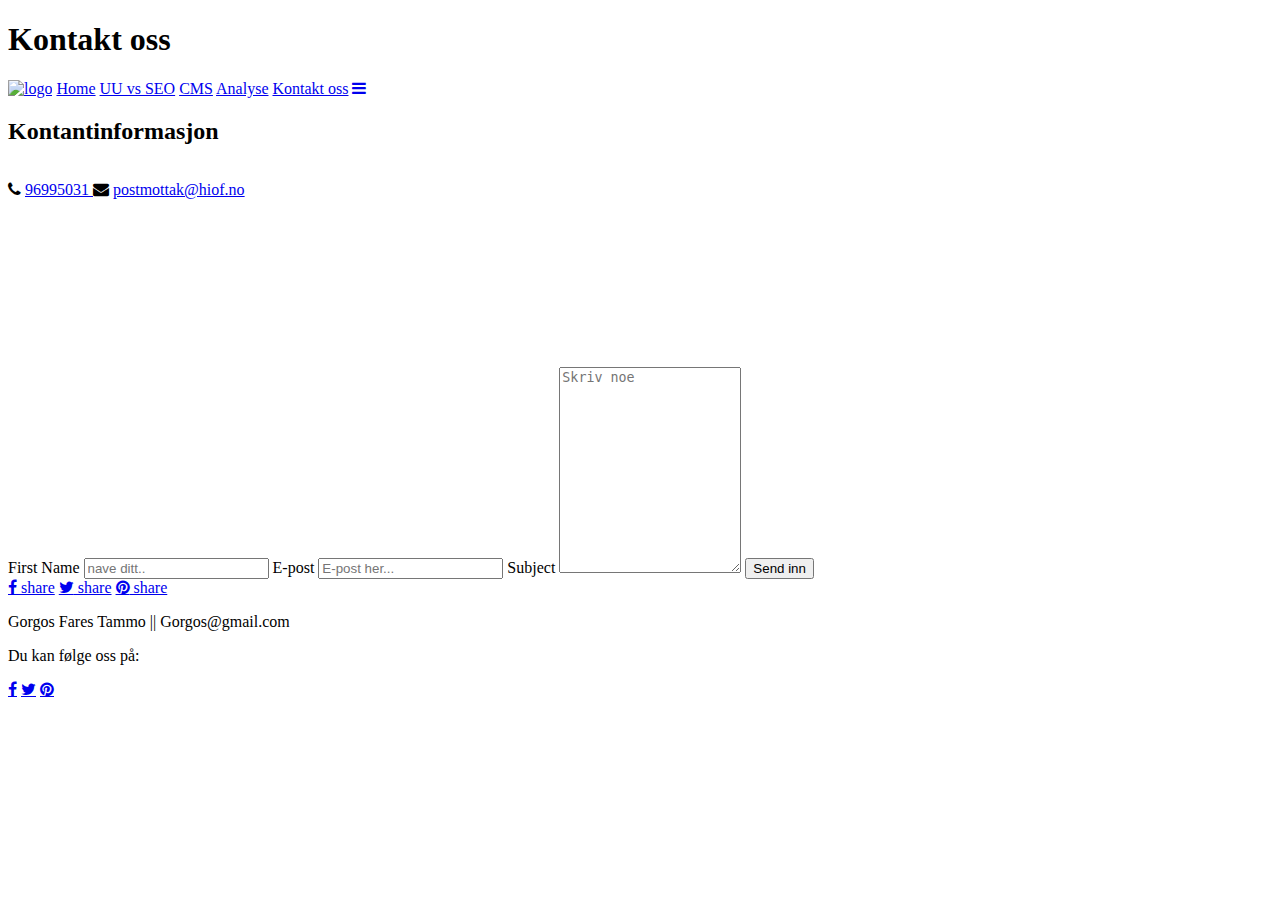
==== kontant.html @ a3ce6799 "Add files via upload" ====
<!DOCTYPE html>
<html lang='no'>

<head>
  <title>
    Hjem
  </title>
  <meta charset="utf-8">
  <link rel="stylesheet" href="css/style.css">
  <meta name="viewport" content="width=device-width, initial-scale=1">
  <link rel="stylesheet" href="https://cdnjs.cloudflare.com/ajax/libs/font-awesome/4.7.0/css/font-awesome.min.css">
  <link rel="canonical" href="https://example.com" />
  <link rel="icon" type="image/x-icon" href="logo/logo3.png">
  <link href="https://fonts.googleapis.com/css?family=Roboto&display=optional" rel="stylesheet">
  <meta name="theme-color" content="#317EFB" />

  <!-- HTML Meta Tags -->
  <meta name="description" content="webutvikling Eksamen">
  <meta name="keywords" content="webutvikling Eksamen">
  <meta name="author" content="Gorgos">

  <meta property="og:url" content="https://itstud.hiof.no/~gorgosft/webutviklingEksamen/index.html#">
  <meta property="og:type" content="article">
  <meta property="og:title" content="webutvikling">
  <meta property="og:description" content="html, css , seo , uu">
  <meta property="og:image" content="https://itstud.hiof.no/~gorgosft/webutviklingEksamen/bilder/bilde1.jpeg">

  <!-- Twitter Meta Tags -->
  <meta name="twitter:card" content="summary_large_image">
  <meta property="twitter:domain" content="itstud.hiof.no">
  <meta property="twitter:url" content="https://itstud.hiof.no/~gorgosft/webutviklingEksamen/index.html#">
  <meta name="twitter:title" content="webutvikling">
  <meta name="twitter:description" content="html, css , seo , uu">
  <meta name="twitter:image" content="https://itstud.hiof.no/~gorgosft/webutviklingEksamen/bilder/bilde1.jpeg">



</head>

<body>
  <div id="grid-container">

    <header>

      <h1>Kontakt oss</h1>



    </header>

    <nav class="topnav" id="myTopnav">
      <a href="index.html"><img src="logo/logo3.png" alt="logo"></a>

      <a href="index.html" class="active">Home</a>
      <a href="UUvsSEO.html">UU vs SEO</a>
      <a href="cms.html">CMS</a>
      <a href="Analyse.html">Analyse</a>
      <a href="kontant.html">Kontakt oss</a>

      <a href="javascript:void(0);" class="icon" onclick="myFunction()">

        <i class="fa fa-bars"></i>



      </a>
    </nav>

    <script>
      function myFunction() {
        var x = document.getElementById("myTopnav");
        if (x.className === "topnav") {
          x.className += " responsive";
        } else {
          x.className = "topnav";
        }
      }
    </script>






    <main id="kontaktside">


      <h2 id="innhold">Kontantinformasjon </h2>



      <article class="kontakt">
        <p class="fa fa-solid fa-phone"> </p>

        <a href="tel:96995031">96995031 </a>







        <p class="fa fa-sharp fa-solid fa-envelope"></p>

        <a href="mailto:postmottak@hiof.no"> postmottak@hiof.no </a>




      </article>



      <iframe title="map"
        src="https://www.google.com/maps/embed?pb=!1m14!1m8!1m3!1d8188.753758149571!2d11.3528033!3d59.1292475!3m2!1i1024!2i768!4f13.1!3m3!1m2!1s0x0%3A0x4e47f19c99b253b1!2s%C3%98stfold%20University%20College!5e0!3m2!1sen!2sno!4v1668354536151!5m2!1sen!2sno"
        style="border:0;" allowfullscreen="" loading="lazy" referrerpolicy="no-referrer-when-downgrade">
      </iframe>



      <div class="container">
        <form>
          <label for="fname">First Name</label>
          <input type="text" id="fname" name="firstname" placeholder="nave ditt..">

          <label for="email">E-post</label>
          <input type="email" id="email" name="email" placeholder="E-post her...">



          <label for="subject">Subject</label>
          <textarea id="subject" name="subject" placeholder="Skriv noe" style="height:200px"></textarea>
          <button class="btn-kontaktside">Send inn</button>
        </form>
      </div>


      <article id="kontakt">


        <a href="#" class="fa fa-facebook" aria-label="link til facebook deling"> share</a>
        <a href="#" class="fa fa-twitter" aria-label="link til twitter deling"> share</a>
        <a href="#" class="fa fa-pinterest" aria-label="link til pinterest deling"> share</a>


      </article>

    </main>
  </div>
  <footer>
    <p> Gorgos Fares Tammo || Gorgos@gmail.com </p>
    <section>
      <p>Du kan følge oss på:</p>
      <!-- La inn aria label in wave -->
      <a href="https://www.facebook.com" class="fa fa-facebook" aria-label="link til facebook side"></a>
      <a href="https://twitter.com/home" class="fa fa-twitter" aria-label="link til twitter side"></a>
      <a href="https://no.pinterest.com/" class="fa fa-pinterest" aria-label="link til pinterest side"></a>
    </section>
  </footer>
</body>

</html>
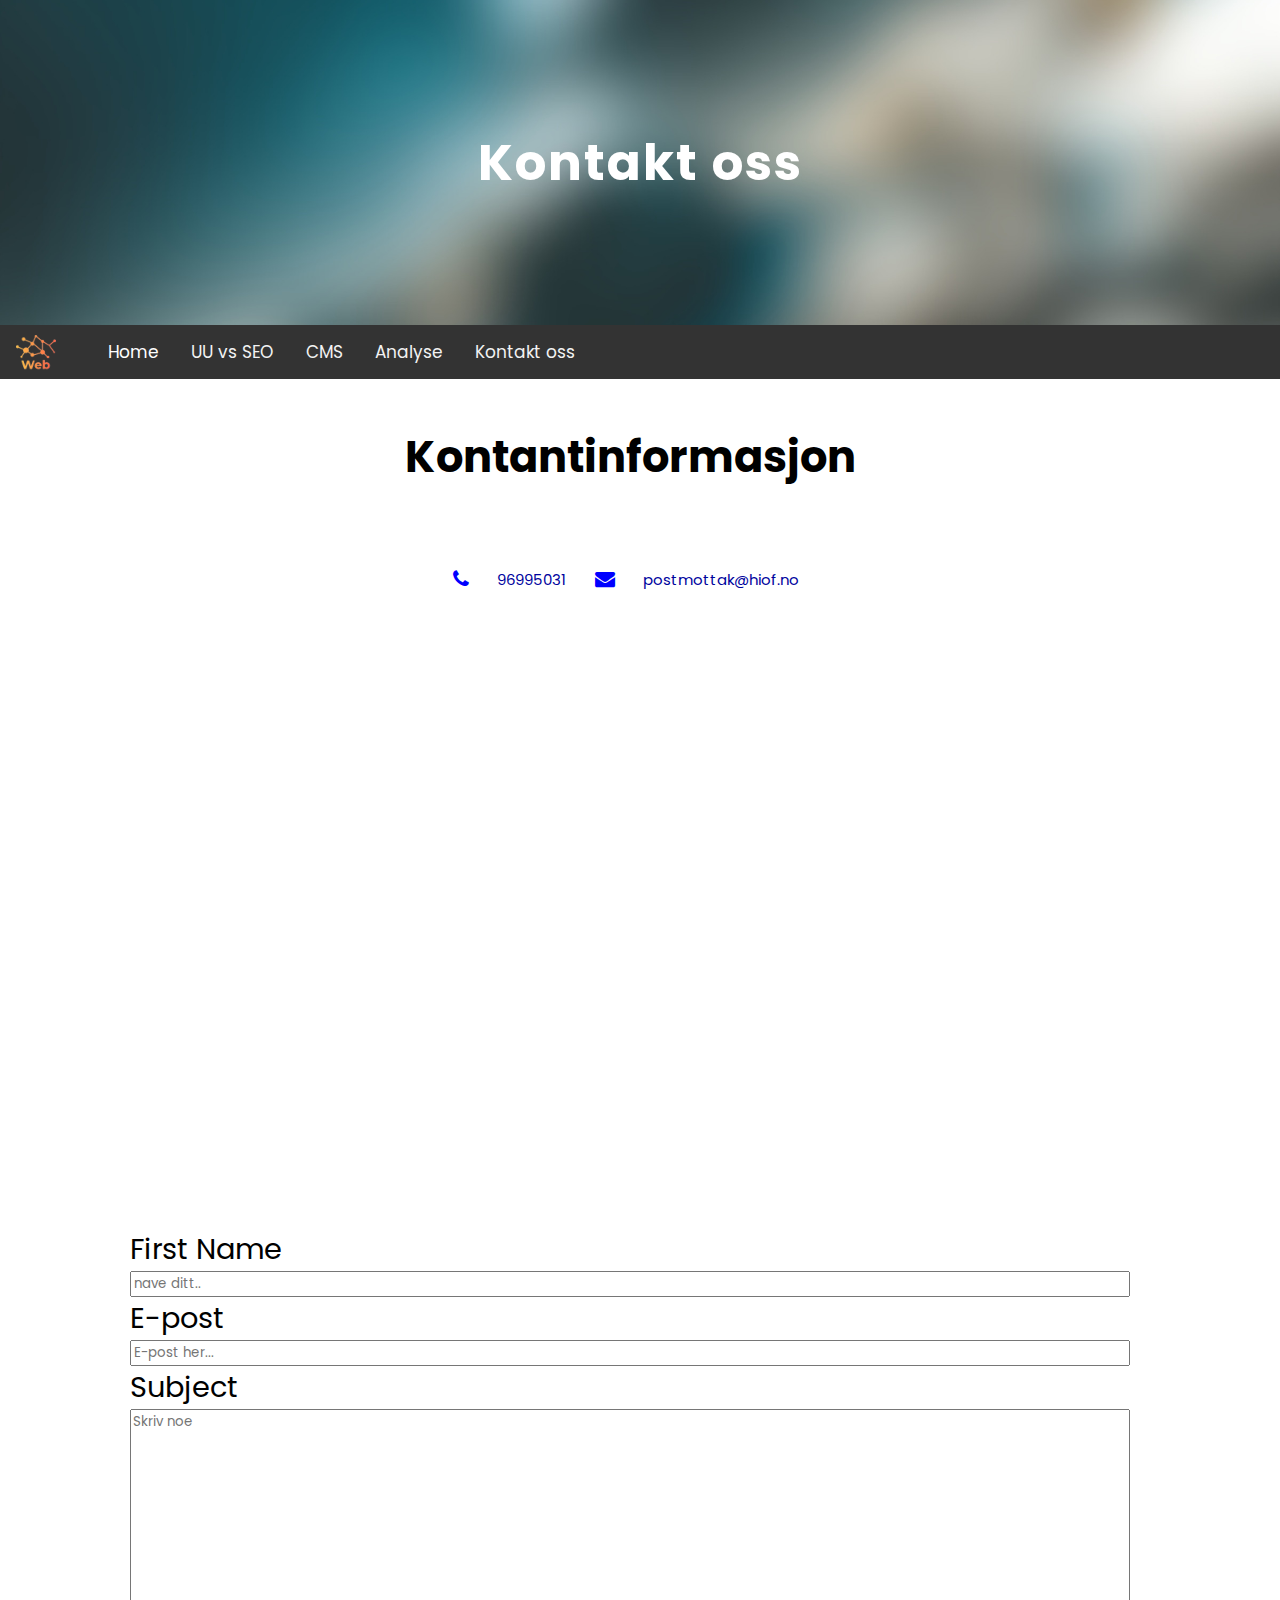
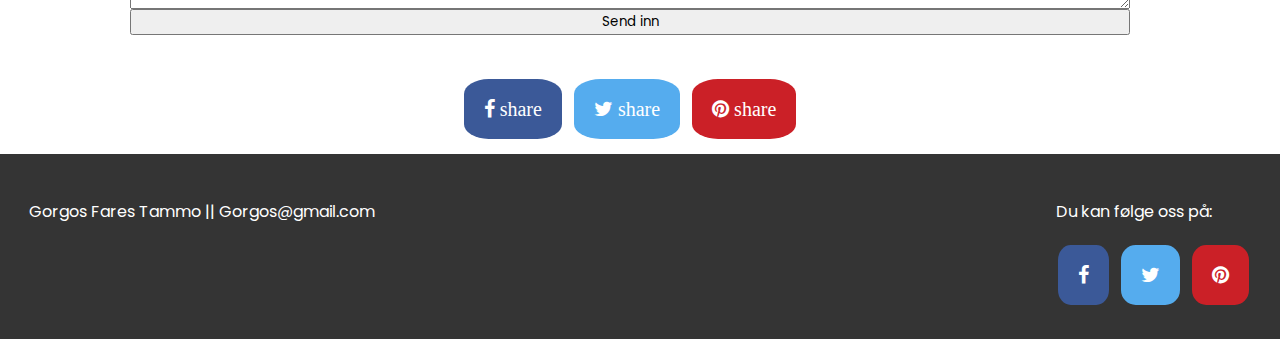
==== commit 20bd3027: "så alt jeg hadde glemt Css" ====
--- a/kontant.html
+++ b/kontant.html
@@ -113,8 +113,7 @@
 
       <iframe title="map"
         src="https://www.google.com/maps/embed?pb=!1m14!1m8!1m3!1d8188.753758149571!2d11.3528033!3d59.1292475!3m2!1i1024!2i768!4f13.1!3m3!1m2!1s0x0%3A0x4e47f19c99b253b1!2s%C3%98stfold%20University%20College!5e0!3m2!1sen!2sno!4v1668354536151!5m2!1sen!2sno"
-        style="border:0;" allowfullscreen="" loading="lazy" referrerpolicy="no-referrer-when-downgrade">
-      </iframe>
+        style="border:0;" allowfullscreen="" loading="lazy" referrerpolicy="no-referrer-when-downgrade"></iframe>
 
 
 
--- a/css/style.css
+++ b/css/style.css
@@ -0,0 +1,786 @@
+@import url('https://fonts.googleapis.com/css2?family=Open+Sans:wght@300&family=Poppins:ital,wght@0,100;0,200;0,300;0,400;0,500;0,600;0,700;0,800;0,900;1,100;1,200;1,300;1,400;1,500;1,600;1,700;1,800;1,900&display=swap');
+@font-face {
+  font-family: 'my-font';
+  font-display: optional;
+  src: url(my-font.woff2) format('woff2');
+}
+
+
+
+html{
+	font-size: calc(1vw + 1em);
+  scroll-behavior: smooth;
+}
+
+* {
+  box-sizing: border-box;
+  font-family: 'Poppins', sans-serif;
+}
+
+body {
+  font-family: Arial;
+  margin: 0;
+   
+  }
+
+  header {
+    grid-area: header;
+    background-image: url("../bilder/bilde2\ 2.jpeg");
+    /* bilde er fra 
+    https://www.google.com/search?q=Photo+by+%3Ca+href%3D%22https%3A%2F%2Funsplash.com%2F%40joshuafuller%3Futm_source%3Dunsplash%26utm_medium%3Dreferral%26utm_content%3DcreditCopyText%22%3EJoshua+Fuller%3C%2Fa%3E+on+%3Ca+href%3D%22https%3A%2F%2Funsplash.com%2Fs%2Fphotos%2Fearth%3Futm_source%3Dunsplash%26utm_medium%3Dreferral%26utm_content%3DcreditCopyText%22%3EUnsplash%3C%2Fa%3E&oq=Photo+by+%3Ca+href%3D%22https%3A%2F%2Funsplash.com%2F%40joshuafuller%3Futm_source%3Dunsplash%26utm_medium%3Dreferral%26utm_content%3DcreditCopyText%22%3EJoshua+Fuller%3C%2Fa%3E+on+%3Ca+href%3D%22https%3A%2F%2Funsplash.com%2Fs%2Fphotos%2Fearth%3Futm_source%3Dunsplash%26utm_medium%3Dreferral%26utm_content%3DcreditCopyText%22%3EUnsplash%3C%2Fa%3E&aqs=chrome..69i57.363j0j7&sourceid=chrome&ie=UTF-8 */
+    width: 100%;
+    height: 325px;
+    background-position: center;
+    background-repeat: no-repeat;
+    background-size: cover;
+    display: flex;
+    justify-content: center;
+    align-items: center;
+    flex-direction: column;
+    background-color: black;
+   
+  }
+
+  header h1{
+    font-size: 50px;
+    color: white;
+    letter-spacing: 2px;
+    font-weight: bold;
+  }
+  
+  header h2 {
+    position: relative;
+    animation-name: swip;
+    animation-duration: 3s;
+    animation-iteration-count: infinite;
+    color:white;
+    display: flex;
+    justify-content: center;
+  }
+  
+  @keyframes swip {
+    0%   { top:0px;}
+    25%  { top:0px;}
+    50%  { top:15px;}
+    75%  { top:15px;}
+    100%  {top:0px;}
+  }
+  
+
+  main{
+    display: flex;
+    grid-area: main;
+    flex-wrap: wrap;
+    gap: 0.5rem;
+    margin-left: 5px;
+    margin-right: 25px;
+    margin-top: 10px;
+    margin-bottom: 10px;
+  }
+
+
+
+  main#kontaktside{
+    display: flex;
+    grid-area: main;
+    flex-wrap: wrap;
+    gap: 0.5rem;
+    margin-left: 5px;
+    margin-right: 25px;
+    margin-top: 10px;
+    margin-bottom: 10px;
+    flex-direction: column;
+  }
+
+  .snarvei {
+    padding: 1rem;
+    color: #ffb515;
+    font-weight: 600;
+    z-index: 999;
+    text-decoration: none;
+    
+}
+
+.snarvei:focus {
+    left:  0px;
+}
+
+  .Fordside {
+    width: 30%;
+    padding: 0.4rem;
+    flex-grow: 1;
+    margin: 10px;
+    margin-left: 25px;
+    margin-right: -12px;
+    outline: auto;
+    background-color: #e9e9e9;
+    display: inline-block;
+}
+ 
+.innhold {
+  text-align: center;
+  width: 25%;
+  margin-left: auto;
+  margin-right: auto;
+}
+
+
+  h2#innhold {
+    margin-left: auto;
+    margin-right: auto;
+}
+
+.test{
+  padding: 0.4rem;
+    flex-grow: 1;
+    margin: 10px;
+    padding-bottom: 60px;
+    display: flex;
+    flex-wrap: wrap;
+}
+ 
+
+ #table {
+  display: grid;
+  grid-template-columns: repeat(4,25%);
+  background-color:#fff;
+  padding-left: 10px;
+  padding-right: 10px;
+  width: 75%;
+  margin-left: auto;
+  margin-right: auto;
+}
+
+h5{
+   text-align: center;
+   font-size: 14px;
+   color:black;
+}
+
+.head{
+   background-color: #618bb1;
+   color: #fff;
+   font-weight: 700;
+}
+
+#table section{
+  padding: 12px;
+  border-left: 1px solid black;
+  border-top: 1px solid black;
+  border-bottom: 1px solid black;
+  border-right: 1px solid black
+}
+
+#table p {
+   font-family: Arial, Helvetica, sans-serif;
+    font-size: 16px;
+    font-weight: 100;
+    flex-flow: nowrap;
+    width: auto;
+}
+
+
+
+.bottom{
+   border-bottom: 1px solid #060;
+}
+
+.test h3, h4 {
+   margin-left: auto;
+   width: 75%;
+   border-bottom: 2px black solid;
+   margin-right: auto;
+}
+
+
+article.kontakt {
+  width: 30%;
+  margin-left: auto;
+  margin-right: auto;
+  display: flex;
+  flex-wrap: nowrap;
+  align-items: center;
+}
+
+
+.kontakt ul {
+    font-size: 15px;
+}
+
+iframe {
+  margin-left: auto;
+  margin-right: auto;
+  width: 75%;
+  height: 500px;
+}
+
+
+article#kontakt {
+  margin: auto;
+  text-align-last: center;
+  padding-top: 25px;
+}
+
+.testinholde{
+   margin-left: auto;
+   width: 75%;
+   margin-right: auto;
+   margin-bottom: auto;
+}
+
+
+.test p{
+ font-family: Arial, Helvetica, sans-serif;
+ font-size: 15px;
+ font-weight: 100;
+ flex-flow: nowrap;
+ width: 75%;
+ margin-left: auto;
+ margin-right: auto;
+}
+
+
+main article a{
+ font-size: 15px;
+ color: #00039E;
+ margin-left: auto;
+  margin-right: auto;
+  text-decoration: none;
+  transition: 1.6s;
+}
+
+main a:hover{
+  color: red;
+  font-size: 20px;
+}
+
+.test ul{
+  width: 75%;
+  margin-left: auto;
+  margin-right: auto;
+  font-size: 15px;
+}
+
+.test ul a{
+  font-size: 15px;
+  color: #00039E;
+  margin-left: auto;
+   margin-right: auto;
+   text-decoration: none;
+   transition: 1.6s;
+ }
+
+.test ul a:hover{
+  color: rgb(231, 96, 28);
+  font-size: 17px;
+}
+  
+
+#button {
+  background-color: #ddd;
+  border: none;
+  color: black;
+  padding: 10px 20px;
+  text-align: center;
+  text-decoration: none;
+  display: inline-block;
+  margin: 4px 2px;
+  cursor: pointer;
+  border-radius: 16px;
+  font-size: 15px;
+  margin-left: auto;
+    margin-right: auto;
+}
+ 
+article img{
+  width: 100%;
+  max-height: 750px;
+}
+
+article h3 {
+  text-align: center;
+  margin-top: -5px;
+  font-size: 25px;
+  font-weight: bold;
+}
+
+ .Fordside p{
+ font-family: Arial, Helvetica, sans-serif;
+ font-size: 17px;
+ font-weight: 100;
+ flex-flow: nowrap;
+ 
+}
+
+#intro {
+  display: grid;
+  background: beige;
+  padding: 10px;
+  margin-top: 10px;
+  width: 70%;
+  text-align-last: center;
+  margin-left: auto;
+  margin-right: auto;
+  margin-bottom: 25px;
+  outline: auto;
+}
+
+#intro p{
+  font-size: 15px;
+}
+
+
+footer{
+	grid-area: footer;
+	background-color: #343434;
+	color: #fff;
+	padding: 1rem;
+  display: flex;
+    
+}
+
+footer p{
+  font-size: 16px;
+}
+
+footer section {
+  margin-left: auto;
+  width: fit-content;
+}
+
+footer .fa {
+  padding: 20px;
+  text-align: center;
+  text-decoration: none;
+  margin: 5px 2px;
+  border-radius: 25%;
+}
+footer .fa{
+  font-size: 20px;
+} 
+.fa-facebook {
+  background: #3B5998;
+  color: white;
+}
+
+.fa-twitter {
+  background: #55ACEE;
+  color: white;
+}
+
+.fa-pinterest {
+  background: #cb2027;
+  color: white;
+}
+
+
+nav{
+  grid-area: nav;
+}
+
+#kontakt .fa {
+  padding: 20px;
+  text-align: center;
+  text-decoration: none;
+  margin: 5px 2px;
+  border-radius: 25%;
+}
+
+#kontakt .fa{
+  font-size: 20px;
+  color: white;
+} 
+
+form {
+  display: flex;
+  flex-wrap: wrap;
+  flex-direction: column;
+  width: 80%;
+  margin-left: auto;
+  margin-right: auto;
+  margin-top: 80px;
+}
+
+input[type="submit"] {
+  width: 100px;
+  margin-left: auto;
+  margin-right: auto;
+  margin-top: 5px;
+}
+
+
+article .fa{
+  font-size: 20px;
+  color: blue;
+  padding: 10px;
+} 
+
+
+#grid-container{
+  display: grid;
+  grid-template-columns: 0rem 1fr 1fr 0.5fr;
+  grid-template-rows: auto auto auto;
+  grid-template-areas: 
+  "herder header header header" 
+  "nav nav nav nav" 
+  "section section section section"
+  "main main main main"
+  "footer footer footer footer";
+}
+
+nav img {
+  width: 80px;
+  margin-top: -25px;
+  margin-bottom: -37px;
+  margin-left: -20px;
+}
+
+.topnav {
+  background-color: #333;
+  overflow: hidden;
+}
+
+.topnav a {
+  float: left;
+  display: block;
+  color: #f2f2f2;
+  text-align: center;
+  padding: 14px 16px;
+  text-decoration: none;
+  font-size: 17px;
+  transition: 0.5s;
+}
+
+.topnav a:hover {
+  background-color: #ddd;
+  color: black;
+ 
+}
+
+.topnav a.active {
+  color: white;
+}
+
+.topnav .icon {
+  display: none;
+}
+
+#tableanalyse {
+  display: grid;
+  grid-template-columns: repeat(3,33.3%);
+  background-color: #fff;
+  padding-left: 10px;
+  padding-right: 10px; 
+  width: 100%;
+}
+
+#tableanalyse section{
+  padding: 12px;
+  border-left: 1px solid black;
+  border-top: 1px solid black;
+  border-bottom: 1px solid black;
+  border-right: 1px solid black
+}
+
+
+a#wave {
+  color: #0315f4;
+  font-weight: bold;
+}
+
+
+img.Analyse {
+  width: 75%;
+  margin: auto;
+  margin-right: auto;
+  padding: 25px;
+}
+
+img.imgtabelanalyse{
+  max-width: 100%;
+  margin-right: auto;
+  margin-left: auto;
+  display: block;
+}
+h5 {
+  text-align: center;
+}
+h3, h4.analyseh
+{ margin-left: auto; width: 75%; border-bottom: 2px black solid; margin-right: auto; }
+
+h2.analyseh
+{ margin-left: auto;  margin-right: auto; }
+
+a#WCAG, a#wave {
+  font-weight: bold;
+  color: rgb(40, 33, 237);
+}
+
+
+
+@media only screen and (max-width: 600px){
+  #grid-container{
+    display: flow-root;
+    grid-template-columns: 1fr;
+    grid-template-rows: auto;
+    column-gap: 1rem;
+    row-gap: 0.5rem;
+    grid-template-areas:	"header"
+                "nav"
+                "main"
+                "footer"; 
+
+  }
+
+  main{
+    grid-area: main;
+   display: flex;
+   flex-wrap: wrap;
+   gap: 0.5rem;
+   margin-left: 5px;
+   margin-right: 5px;
+   margin-top: 10px;
+   margin-bottom: 10px;
+
+}
+
+img.Analyse {
+  width: 80%;
+  margin: auto;
+  margin-right: auto;
+  padding: 25px;
+}
+
+header{
+  height: 100px;
+  padding: 10px;
+  background-size: cover;
+  background-attachment: inherit;
+  width: auto;
+}
+
+#intro {
+  display: grid;
+  background: beige;
+  padding: 10px;
+  margin-top: 10px;
+  width: 100%;
+  text-align-last: center;
+  margin-left: auto;
+  margin-right: auto;
+  margin-bottom: 25px;
+  outline: auto;
+}
+
+
+.Fordside {
+  width: 30%;
+  padding: 0.4rem;
+  flex-grow: 1;
+  margin: 10px;
+  margin-left: auto;
+  margin-right: auto;
+  outline: auto;
+  background-color: #e9e9e9;
+  display: inline-block;
+}
+
+
+
+header h1{
+font-size: 15px;
+color: white;
+letter-spacing: 2px;
+font-weight: bold;
+}
+
+main article{
+  flex-basis: 100%;
+}
+
+article img{
+  display: block;
+  margin-left: auto;
+  margin-right: auto;
+  width: 100%;
+  height: 300px;
+  
+}
+
+header h2 {
+  display: none;
+}
+
+main article a {
+  font-size: 15px;
+  color: #00039E;
+  margin-left: auto;
+  margin-right: auto;
+  text-decoration: none;
+  transition: 1.6s;
+  padding-right: 11px;
+}
+ 
+ main a:hover{
+   color: #00039E;
+   transform: none;
+   font-size: 15px;
+ }
+
+ #table p {
+  font-style: italic;
+  font-family: Arial, Helvetica, sans-serif;
+  font-size: 12px;
+  font-weight: 100;
+ 
+}
+
+ #table {
+  display: grid;
+  grid-template-columns: repeat(4,25%);
+  background-color: #fff;
+  padding-left: 10px;
+  padding-right: 10px; 
+  width: 100%;
+}
+
+h5 {
+  font-size: 12px;
+}
+
+section {
+  font-size: 13px;
+  width: 100%;
+}
+
+#table section {
+  padding: 12px;
+}
+
+.topnav a {
+  transition: none;
+  
+}
+
+iframe {
+  margin-left: auto;
+  margin-right: auto;
+  width: 100%;
+  padding-left: 15px;
+  
+}
+
+article.kontakt {
+  width: 80%;
+  margin-left: auto;
+  margin-right: auto;
+  display: flex;
+  flex-wrap: nowrap;
+  align-items: center;
+}
+
+#tableanalyse {
+  display: grid;
+  grid-template-columns: repeat(3,33.33%);
+  background-color: #fff;
+  padding-left: 10px;
+  padding-right: 10px; 
+  width: 100%;
+}
+
+#tableanalyse section{
+  padding: 3px;
+  border-left: 1px solid black;
+  border-top: 1px solid black;
+  border-bottom: 1px solid black;
+  border-right: 1px solid black
+}
+
+
+
+
+img.Analyse {
+  width: 100%;
+  margin: auto;
+  margin-right: auto;
+  padding: 9px;
+  height: auto;
+}
+
+img.imgtabelanalyse{
+  max-width: 100%;
+    padding-top: 0;
+    padding-bottom: 110px;
+}
+
+article .fa {
+  font-size: 15px;
+  color: blue;
+  padding: 3px;
+
+}
+
+
+.test ul a:hover{
+  color: blue;
+  font-size: 15px;
+
+}
+
+#kontakt .fa {
+  padding: 10px;
+  text-align: center;
+  text-decoration: none;
+  margin: 5px 2px;
+  border-radius: 25%;
+}
+
+h2#innhold {
+  margin-left: auto;
+  margin-right: auto;
+  font-size: 18px;
+}
+
+}
+
+@media screen and (max-width: 600px){
+  .topnav a:not(:first-child) {display: none;}
+  .topnav a.icon {
+    float: right;
+    display: block;
+    color: orange;
+    margin-top: 3px; 
+    }
+    
+    
+  }
+  
+
+@media screen and (max-width: 600px) {
+  .topnav.responsive {position: relative;}
+  .topnav.responsive .icon {
+    position: absolute;
+    right: 0;
+    top: 0;
+   
+  }
+  .topnav.responsive a {
+    float: none;
+    display: block;
+    text-align: left;
+    
+  }
+
+
+}
+  
+
+
+
+
+
+
+
+
+
+
